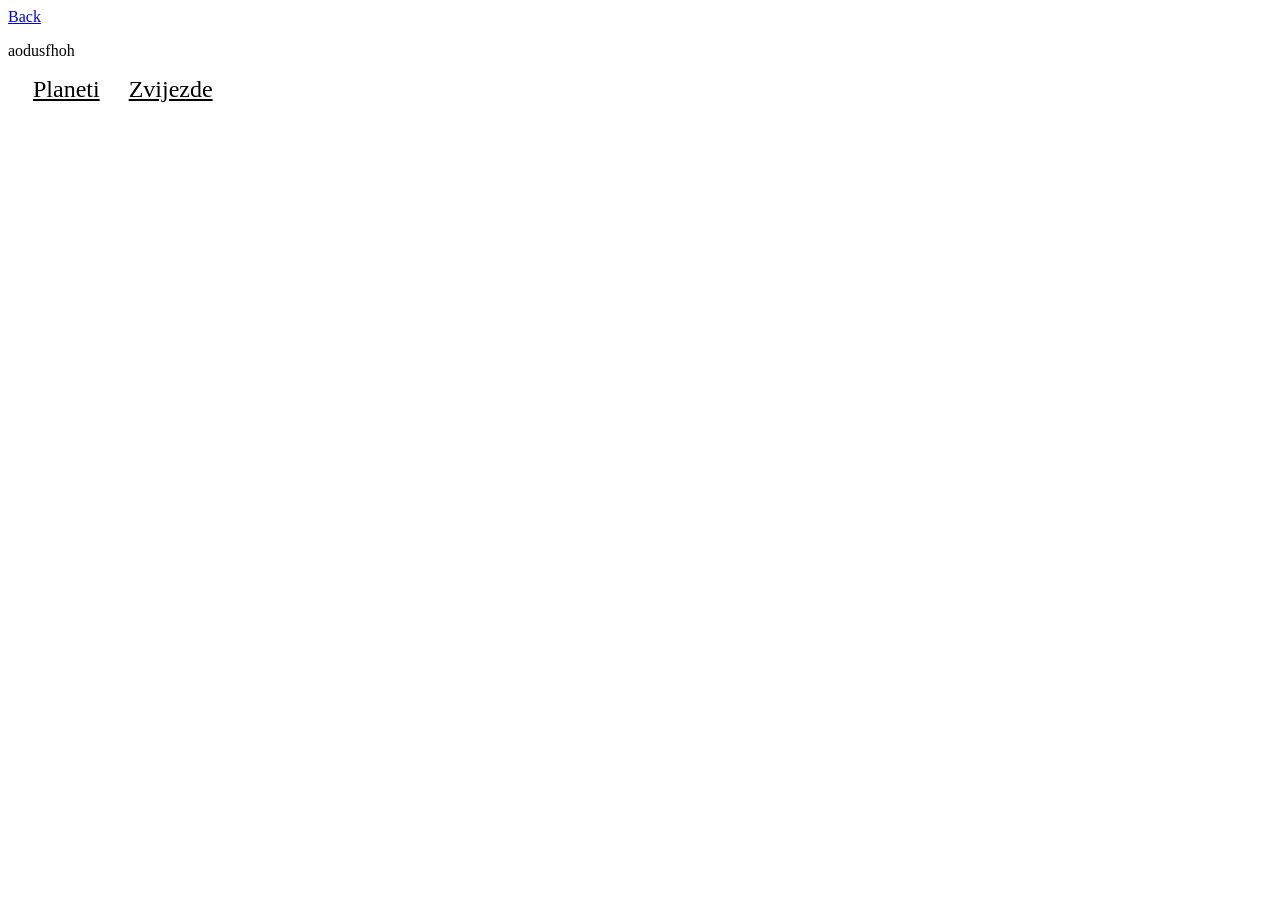
==== ocjena/Svemirska_tijela.html @ 606ec0c0 "ok" ====
<!DOCTYPE html>
<html lang="en">
    <!DOCTYPE html>
    <html lang="en">
    <head>
        <meta charset="UTF-8">
        <meta name="viewport" content="width=device-width, initial-scale=1.0">
        <title>Stranica za ocjenu</title>
        <link rel="stylesheet" href="Ocjena.css"/>
    </head>
    <body>
        <a href="Svemir.html">Back</a>
        <p>aodusfhoh</p>
        <a class="linkovi3" href="Planeti.html">Planeti</a>
        <a class="linkovi3" href="Zvijezde.html">Zvijezde</a>
    </body>
---- ocjena/Ocjena.css ----
.ocjena_title {
    color: white;
    background-color: purple;
    font-size: 500%;
    font-weight: bold;
    margin: 0 auto;
    padding: 10px;
    text-align: center;
    text-align: top;
    mix-blend-mode: color-dodge;
}
.background_image {
    background-position: top;
    background-repeat: no-repeat;
    background-size: cover;
    image-rendering: optimizeQuality;
    background-image: url(https://chamberlainobservatory.com/wp-content/uploads/2020/01/20200101-NGC1499-California-Nebula-SHO-2048x1526.jpg);
}
.background_image2 {
    background-image: url(https://external-content.duckduckgo.com/iu/?u=https%3A%2F%2Ftse1.mm.bing.net%2Fth%3Fid%3DOIP.yWjm4RoGv1GzKoHqyg9QUAHaD-%26pid%3DApi&f=1&ipt=0c0d709c350d846e4c632d6bb5c191127bec3ea7342f561372ddc1f8e3427090&ipo=images);
    background-repeat: no-repeat;
    background-size: cover;
    background-position: top;
    image-rendering: optimizeQuality;
}
.background {
    background-color: black;
}
.linkovi1{
    font-size: x-large;
    color: white;
    font-family: 'Times New Roman', Times, serif;

}
.linkovi2{
    font-size: x-large;
    color: white;
    font-family: 'Times New Roman', Times, serif;
    margin-left: 25px;
}
.linkovi3{
    font-size: x-large;
    color: black;
    font-family: 'Times New Roman', Times, serif;
    margin-left: 25px;
}

.linkovi1:hover{
    color: red;
}
.linkovi2:hover{
    color: blue;
}
.sateliti{
    color: white;
    font-size: large;
    margin: 3px;
    border: 1px;
    text-align: center;
    
}
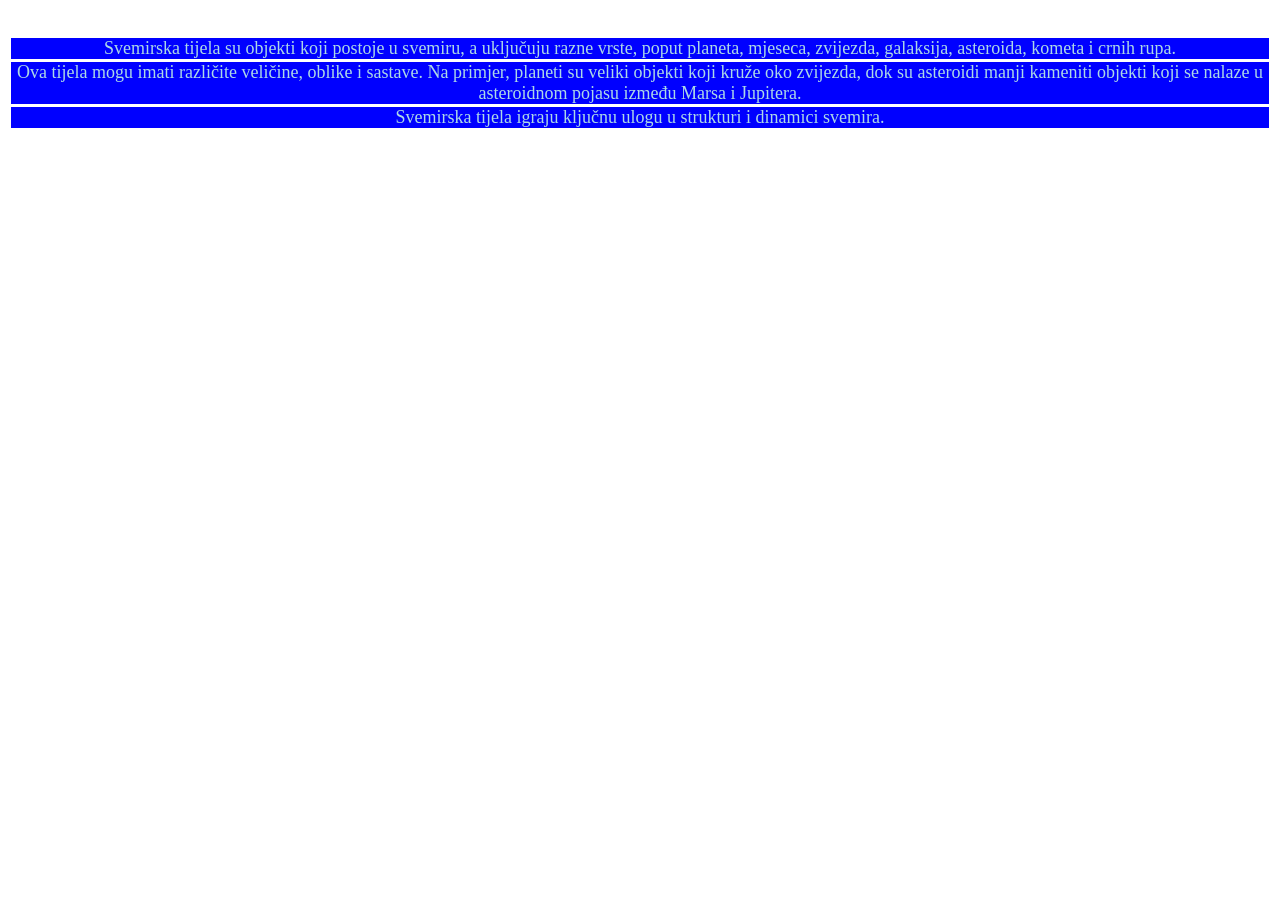
==== commit b793b164: "PLS" ====
--- a/ocjena/Svemirska_tijela.html
+++ b/ocjena/Svemirska_tijela.html
@@ -8,9 +8,11 @@
         <title>Stranica za ocjenu</title>
         <link rel="stylesheet" href="Ocjena.css"/>
     </head>
-    <body>
-        <a href="Svemir.html">Back</a>
-        <p>aodusfhoh</p>
+    <body class="svemirska_bg">
+        <a class="linkovi2" href="Svemir.html">Back</a>
+        <p class="svemirska">Svemirska tijela su objekti koji postoje u svemiru, a uključuju razne vrste, poput planeta, mjeseca, zvijezda, galaksija, asteroida, kometa i crnih rupa.</p>
+        <p class="svemirska">Ova tijela mogu imati različite veličine, oblike i sastave. Na primjer, planeti su veliki objekti koji kruže oko zvijezda, dok su asteroidi manji kameniti objekti koji se nalaze u asteroidnom pojasu između Marsa i Jupitera.</p>
+        <p class="svemirska">Svemirska tijela igraju ključnu ulogu u strukturi i dinamici svemira.</p>
         <a class="linkovi3" href="Planeti.html">Planeti</a>
         <a class="linkovi3" href="Zvijezde.html">Zvijezde</a>
     </body>
--- a/ocjena/Ocjena.css
+++ b/ocjena/Ocjena.css
@@ -40,9 +40,13 @@
 }
 .linkovi3{
     font-size: x-large;
-    color: black;
+    color: white;
     font-family: 'Times New Roman', Times, serif;
     margin-left: 25px;
+    
+}
+.linkovi3:hover{
+    color: green;
 }
 
 .linkovi1:hover{
@@ -58,4 +62,40 @@
     border: 1px;
     text-align: center;
     
-}+}
+.svemirska {
+    color: lightblue;
+    font-size: large;
+    margin: 3px;
+    border: 1px;
+    text-align: center;
+    background-color: blue;
+}
+
+.svemirska_bg {
+    background-image: url(https://www.nisenet.org/sites/default/files/styles/product_full_large_cropped/public/2021-06/space%20guess%20quest%20game%20board.jpg?h=1ef8b317&itok=6tbCT7Ea);
+    background-size: cover;
+}
+.planeti{
+    margin: 3px;
+    color: white;
+    font-size: large;
+    border: 1px;
+}
+.planeti_bg{
+    background-image: url(https://encrypted-tbn0.gstatic.com/images?q=tbn:ANd9GcT-cytURmCgsA4fJGctrb9vWELVJwM1keEC4Q&s);
+    background-size: cover;
+}
+.back{
+    font-size: large;
+    color: blue;
+}
+.zvijezde_bg{
+    background-image: url(https://www.quantamagazine.org/wp-content/uploads/2018/07/SolarFull_SeanDoran_2880FullwidthLede.jpg);
+    background-size: cover;
+}
+.zvijezde{
+    font-size: large;
+    color: white;
+    font-family: 'Times New Roman', Times, serif;
+}
